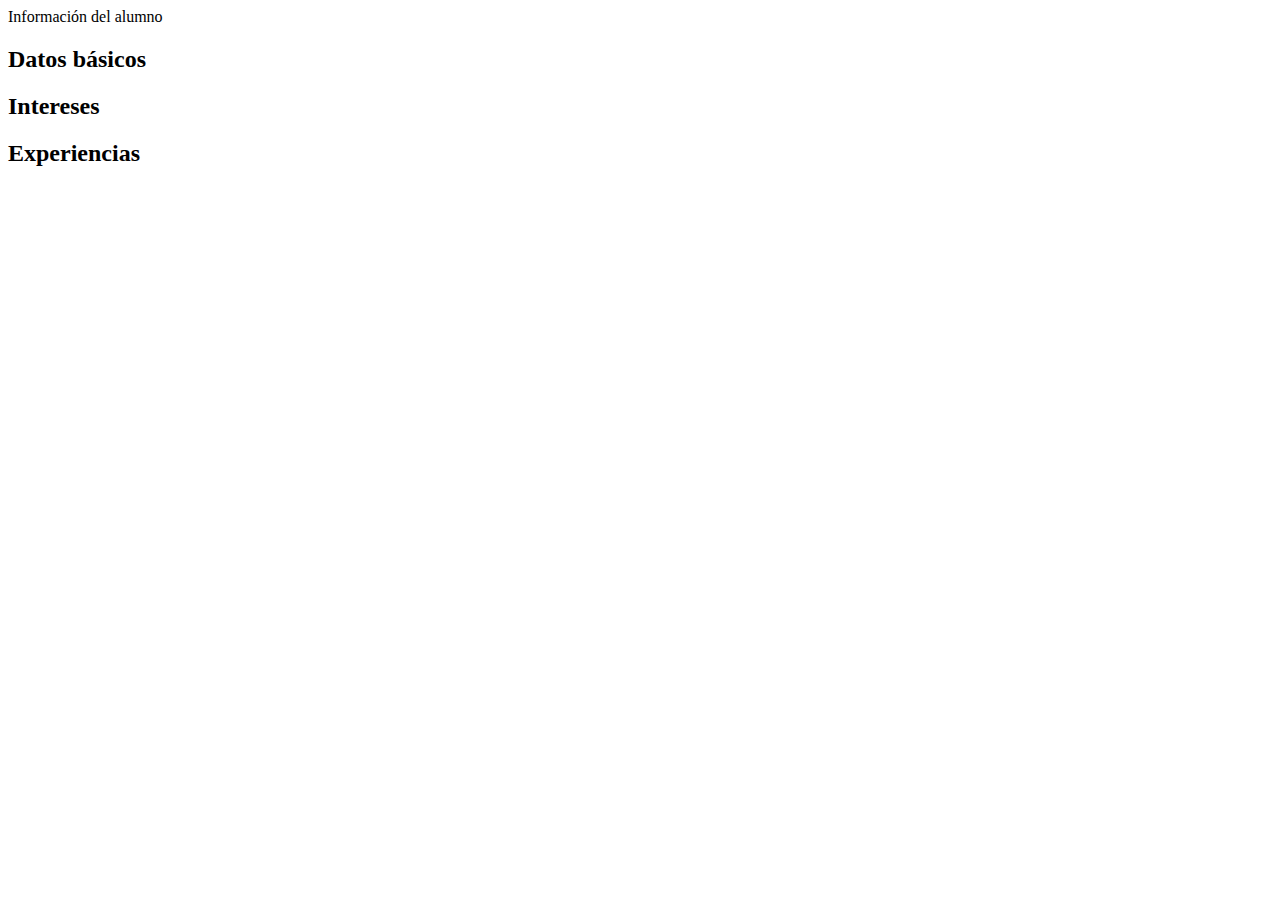
==== index.html @ 4885c073 "index template html" ====
<!DOCTYPE html>
<html lang="en">
<head>
    <meta charset="UTF-8">
    <meta name="viewport" content="width=device-width, initial-scale=1.0">
    <title>Sobre Mi</title>
</head>
<body>
    <header>
        Información del alumno
    </header>

    <nav>

    </nav>

    <main>
        <article>
            <h2>Datos básicos</h2>
        </article>

        <article>
            <h2>Intereses</h2>
        </article>

        <article>
            <h2>Experiencias</h2>
        </article>
    </main>

    <aside>

    </aside>

    <footer>
        
    </footer>
</body>
</html>
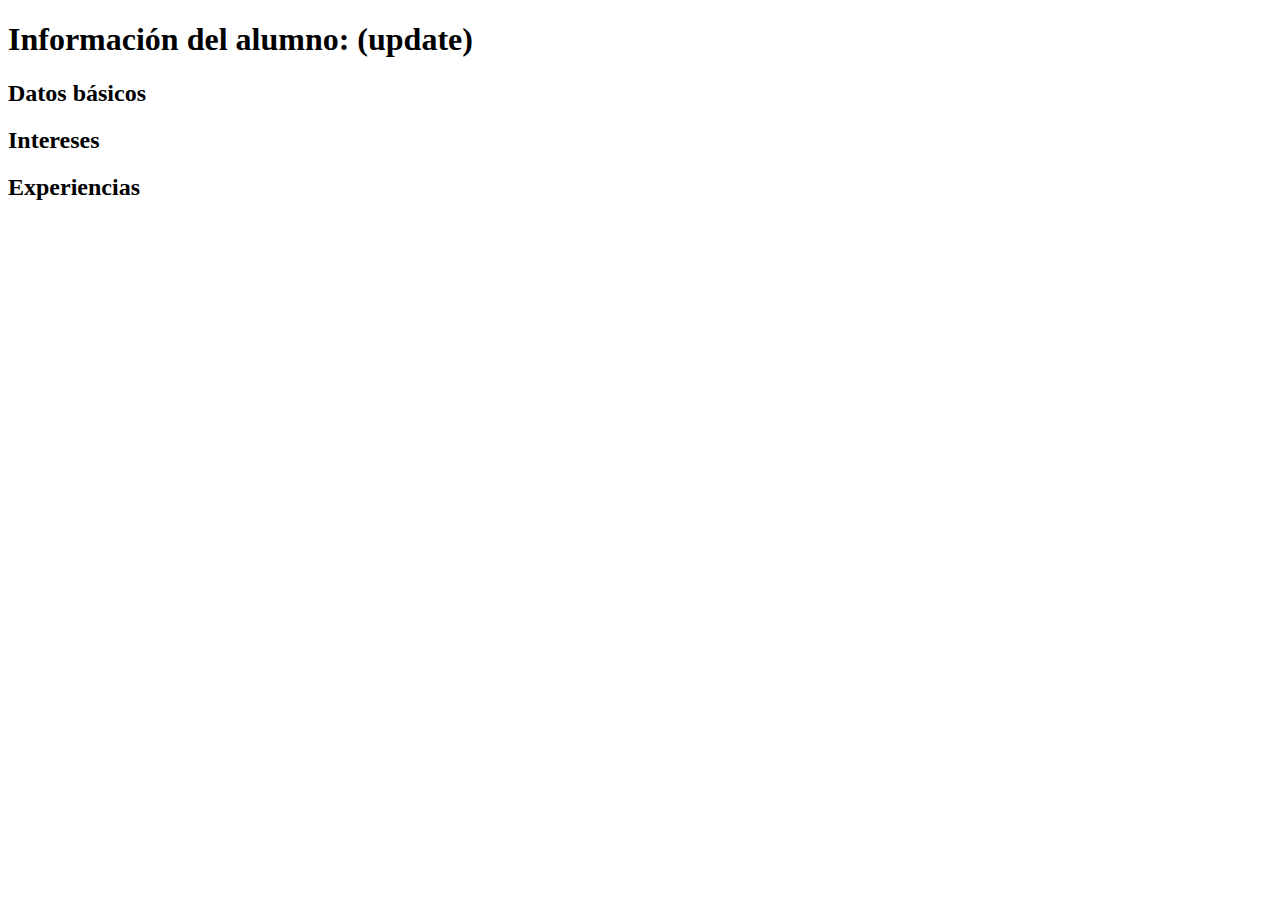
==== commit 3162a4bf: "update to time test" ====
--- a/index.html
+++ b/index.html
@@ -7,7 +7,7 @@
 </head>
 <body>
     <header>
-        Información del alumno
+        <h1>Información del alumno: (update)</h1>
     </header>
 
     <nav>
@@ -33,7 +33,7 @@
     </aside>
 
     <footer>
-        
+
     </footer>
 </body>
 </html>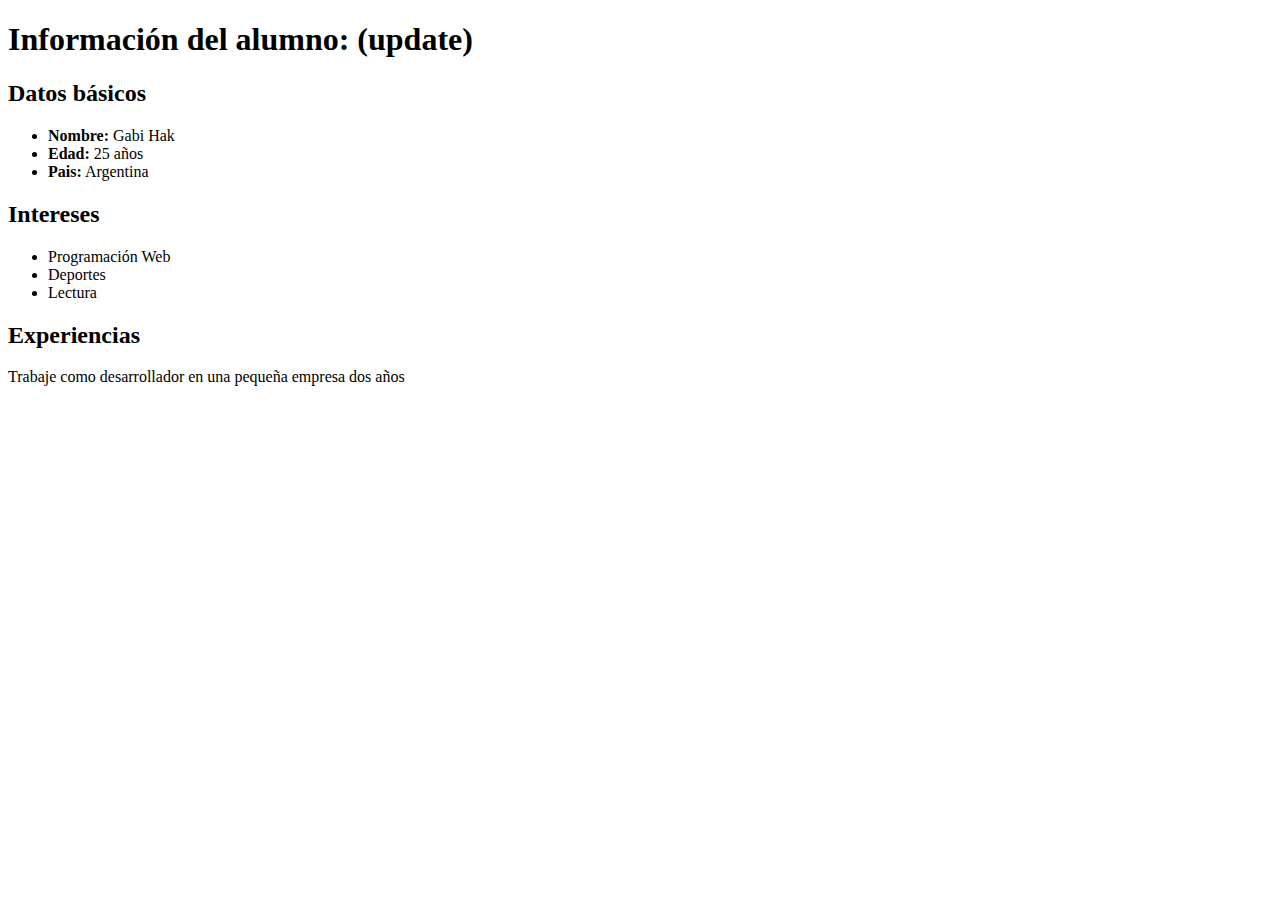
==== commit 873f5347: "some data" ====
--- a/index.html
+++ b/index.html
@@ -3,6 +3,7 @@
 <head>
     <meta charset="UTF-8">
     <meta name="viewport" content="width=device-width, initial-scale=1.0">
+    <link rel="icon" href="https://www.google.com/search?tbm=isch&q=imges&tbs=imgo:1#imgrc=2-512elm5JKiwM">
     <title>Sobre Mi</title>
 </head>
 <body>
@@ -17,14 +18,25 @@
     <main>
         <article>
             <h2>Datos básicos</h2>
+            <ul>
+                <li><strong>Nombre:</strong> Gabi Hak </li>
+                <li><strong>Edad:</strong> 25 años </li>
+                <li><strong>Pais:</strong> Argentina </li>
+            </ul>
         </article>
 
         <article>
             <h2>Intereses</h2>
+            <ul>
+                <li>Programación Web</li>
+                <li>Deportes</li>
+                <li>Lectura</li>
+            </ul>
         </article>
 
         <article>
             <h2>Experiencias</h2>
+            <p>Trabaje como desarrollador en una pequeña empresa dos años</p>
         </article>
     </main>
 
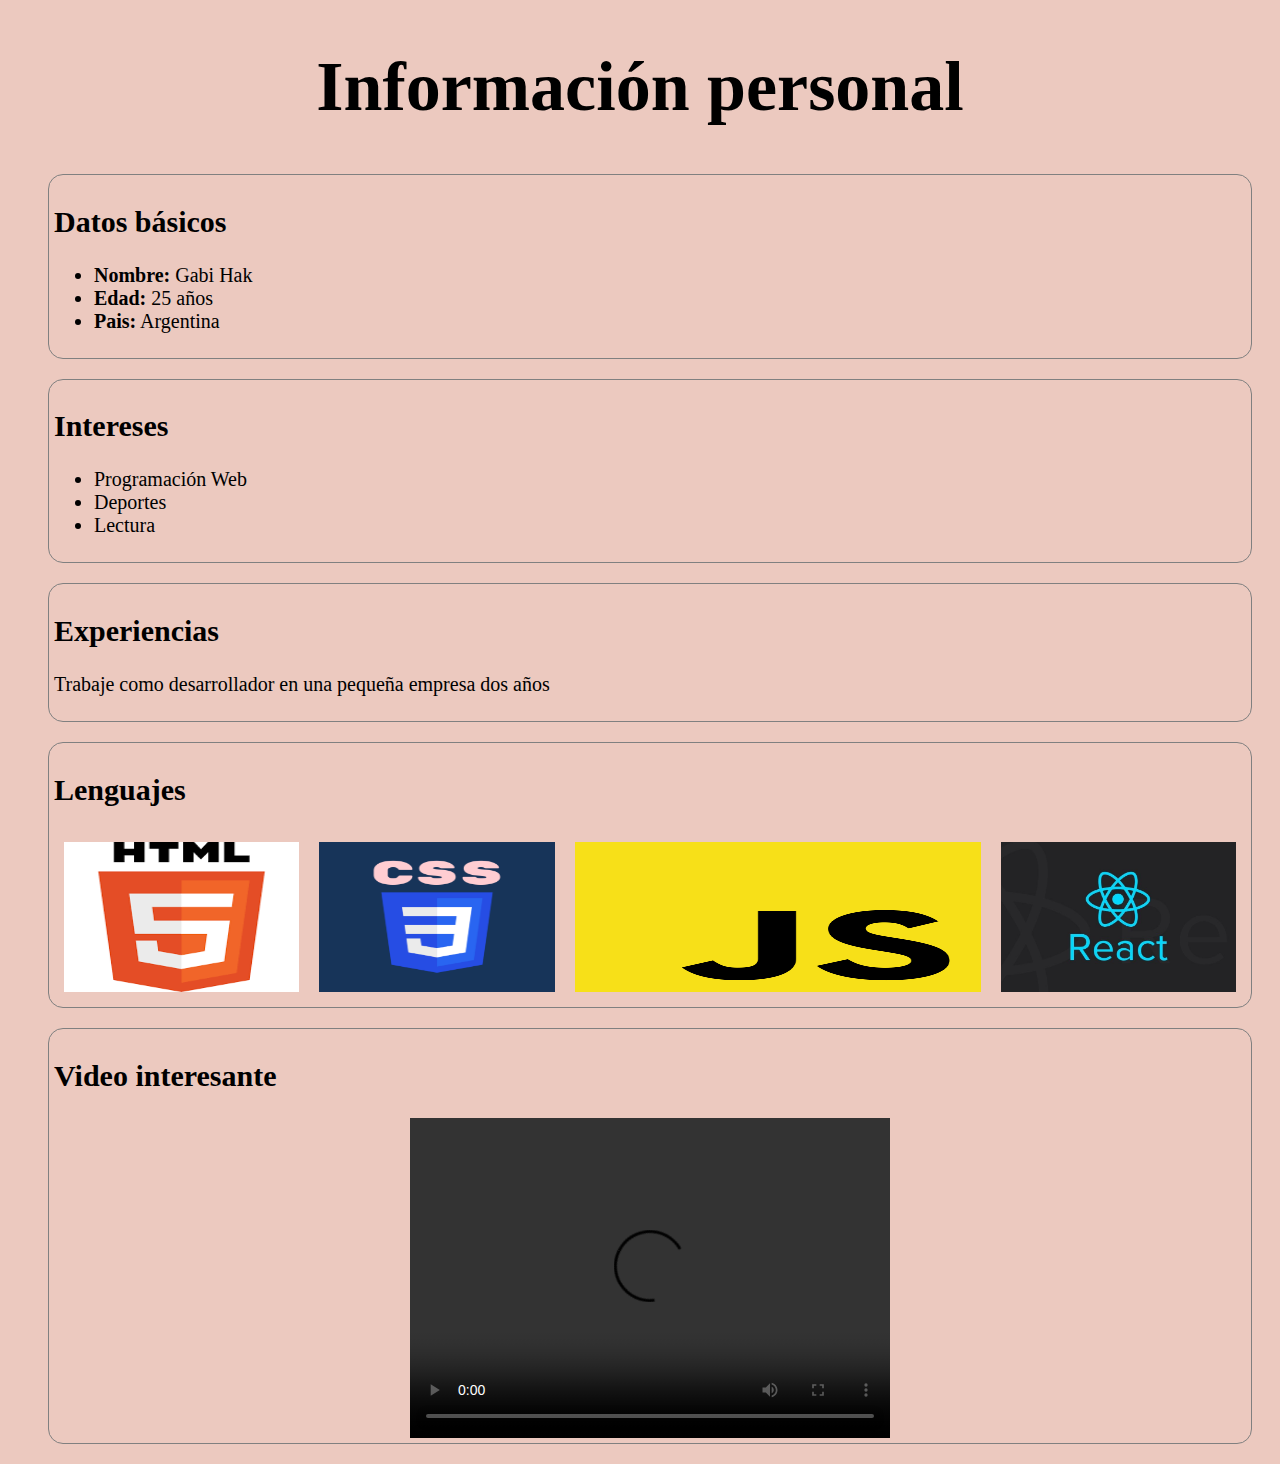
==== commit bd11ae7c: "Clase 29/07" ====
--- a/index.html
+++ b/index.html
@@ -1,14 +1,17 @@
 <!DOCTYPE html>
 <html lang="en">
+
 <head>
     <meta charset="UTF-8">
     <meta name="viewport" content="width=device-width, initial-scale=1.0">
     <link rel="icon" href="https://www.google.com/search?tbm=isch&q=imges&tbs=imgo:1#imgrc=2-512elm5JKiwM">
+    <link rel="stylesheet" href="index.css">
     <title>Sobre Mi</title>
 </head>
+
 <body>
     <header>
-        <h1>Información del alumno: (update)</h1>
+        <h1>Información personal</h1>
     </header>
 
     <nav>
@@ -38,6 +41,26 @@
             <h2>Experiencias</h2>
             <p>Trabaje como desarrollador en una pequeña empresa dos años</p>
         </article>
+
+        <article>
+            <h2>Lenguajes</h2>
+            <div class="img-container">
+                <img src="assests/html.png" alt="HTML">
+                <img src="assests/css.png" alt="CSS">
+                <img src="assests/js.png" alt="JS" id="js">
+                <img src="assests/react.jpg" alt="REACT">
+            </div>
+        </article>
+
+        <article>
+            <h2>Video interesante</h2>
+            <div class="video-container">
+                <video height="320" width="480" controls>
+                    <source src="assests/sort.mp4">
+                    Video no disponible
+                </video>
+            </div>
+        </article>
     </main>
 
     <aside>
@@ -48,4 +71,5 @@
 
     </footer>
 </body>
+
 </html>--- a/index.css
+++ b/index.css
@@ -0,0 +1,40 @@
+body{
+    background-color: rgb(236, 201, 191);
+}
+
+header{
+    font-size: 35px;
+    text-align: center;
+}
+
+article{
+    border: 1px solid grey;
+    border-radius: 15px 15px;
+    margin: 20px;
+    margin-left: 40px;
+    padding: 5px;
+    font-size: 20px;
+}
+
+img{
+    height: 150px;
+    width: 150px;
+    margin: 10px;
+    flex-grow: 1;
+}
+
+#js{
+    flex-grow: 3;
+}
+
+.img-container{
+    display: flex;
+    flex-direction: row;
+    flex-wrap: wrap;
+}
+
+.video-container{
+    display: flex;
+    flex-direction: row;
+    justify-content: center;
+}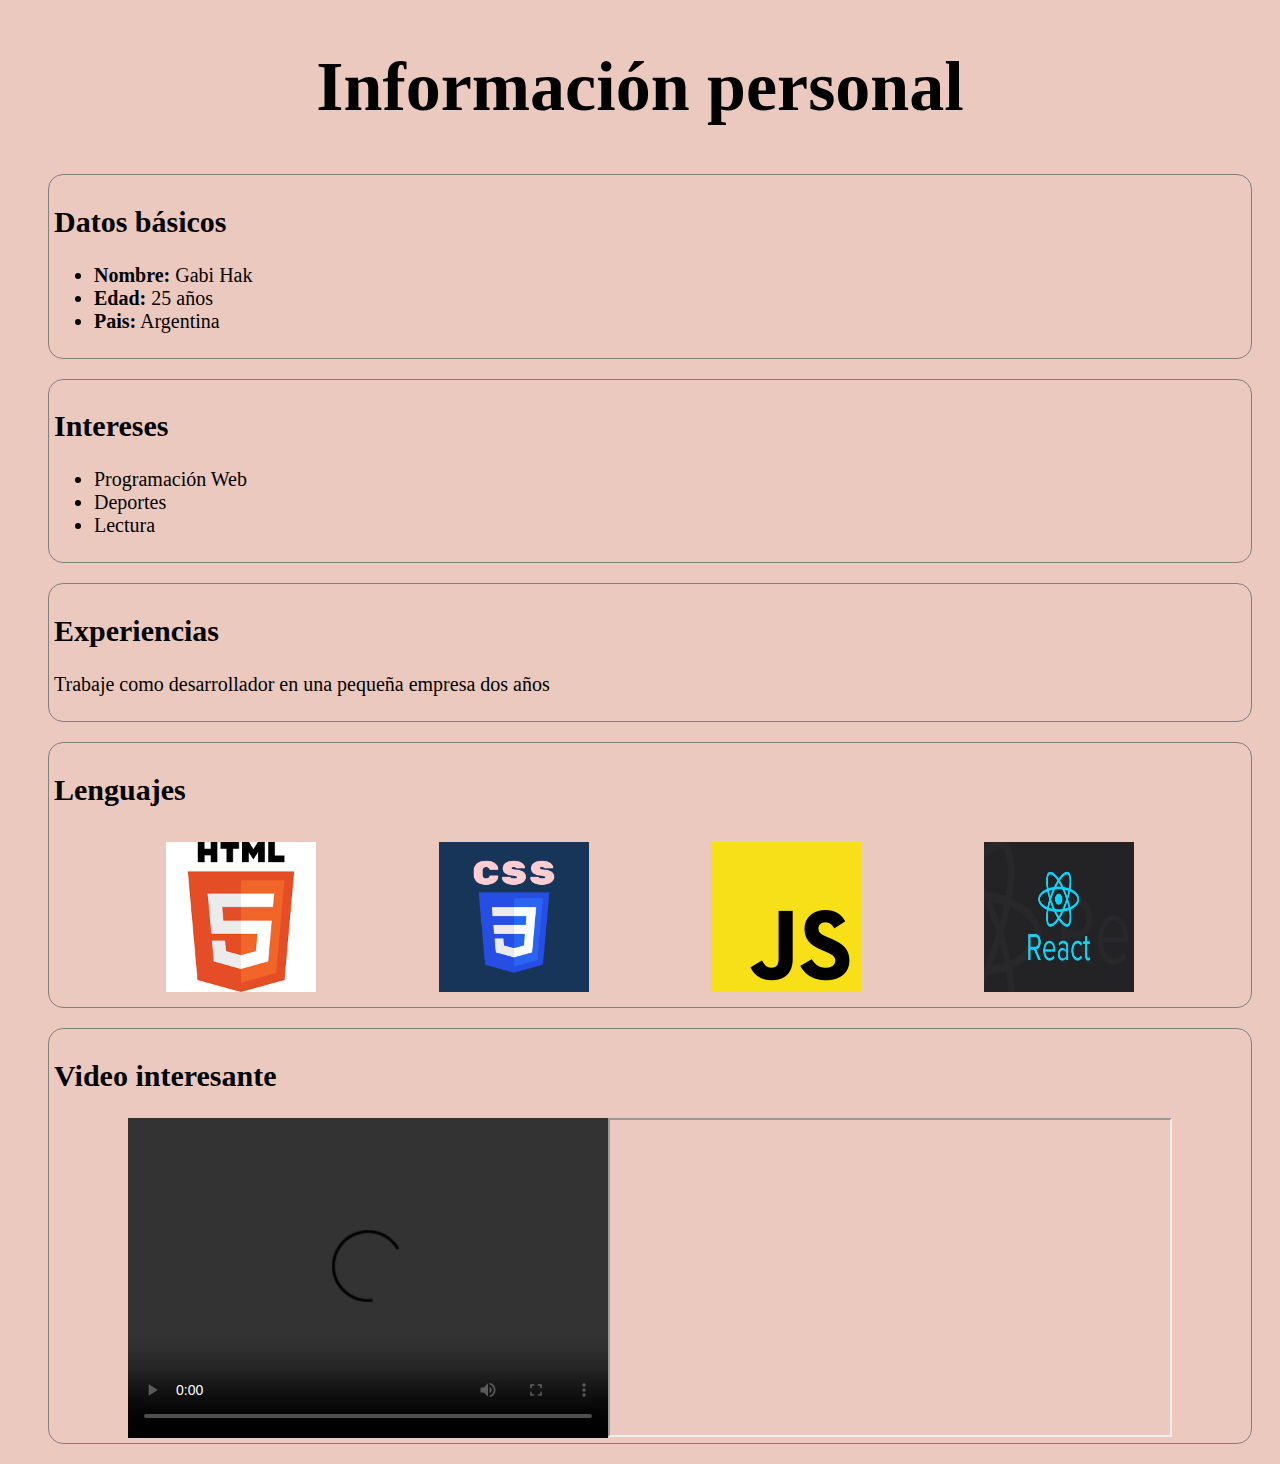
==== commit 0cf84924: "Clase 29/07 bis" ====
--- a/index.html
+++ b/index.html
@@ -59,6 +59,8 @@
                     <source src="assests/sort.mp4">
                     Video no disponible
                 </video>
+                <iframe width="560" height="315" src="https://www.youtube.com/embed/0-W8OEwLebQ" >
+                </iframe>
             </div>
         </article>
     </main>
--- a/index.css
+++ b/index.css
@@ -20,16 +20,17 @@
     height: 150px;
     width: 150px;
     margin: 10px;
-    flex-grow: 1;
+    /* flex-grow: 1; */
 }
 
 #js{
-    flex-grow: 3;
+    /* flex-grow: 3; */
 }
 
 .img-container{
     display: flex;
     flex-direction: row;
+    justify-content: space-evenly;
     flex-wrap: wrap;
 }
 
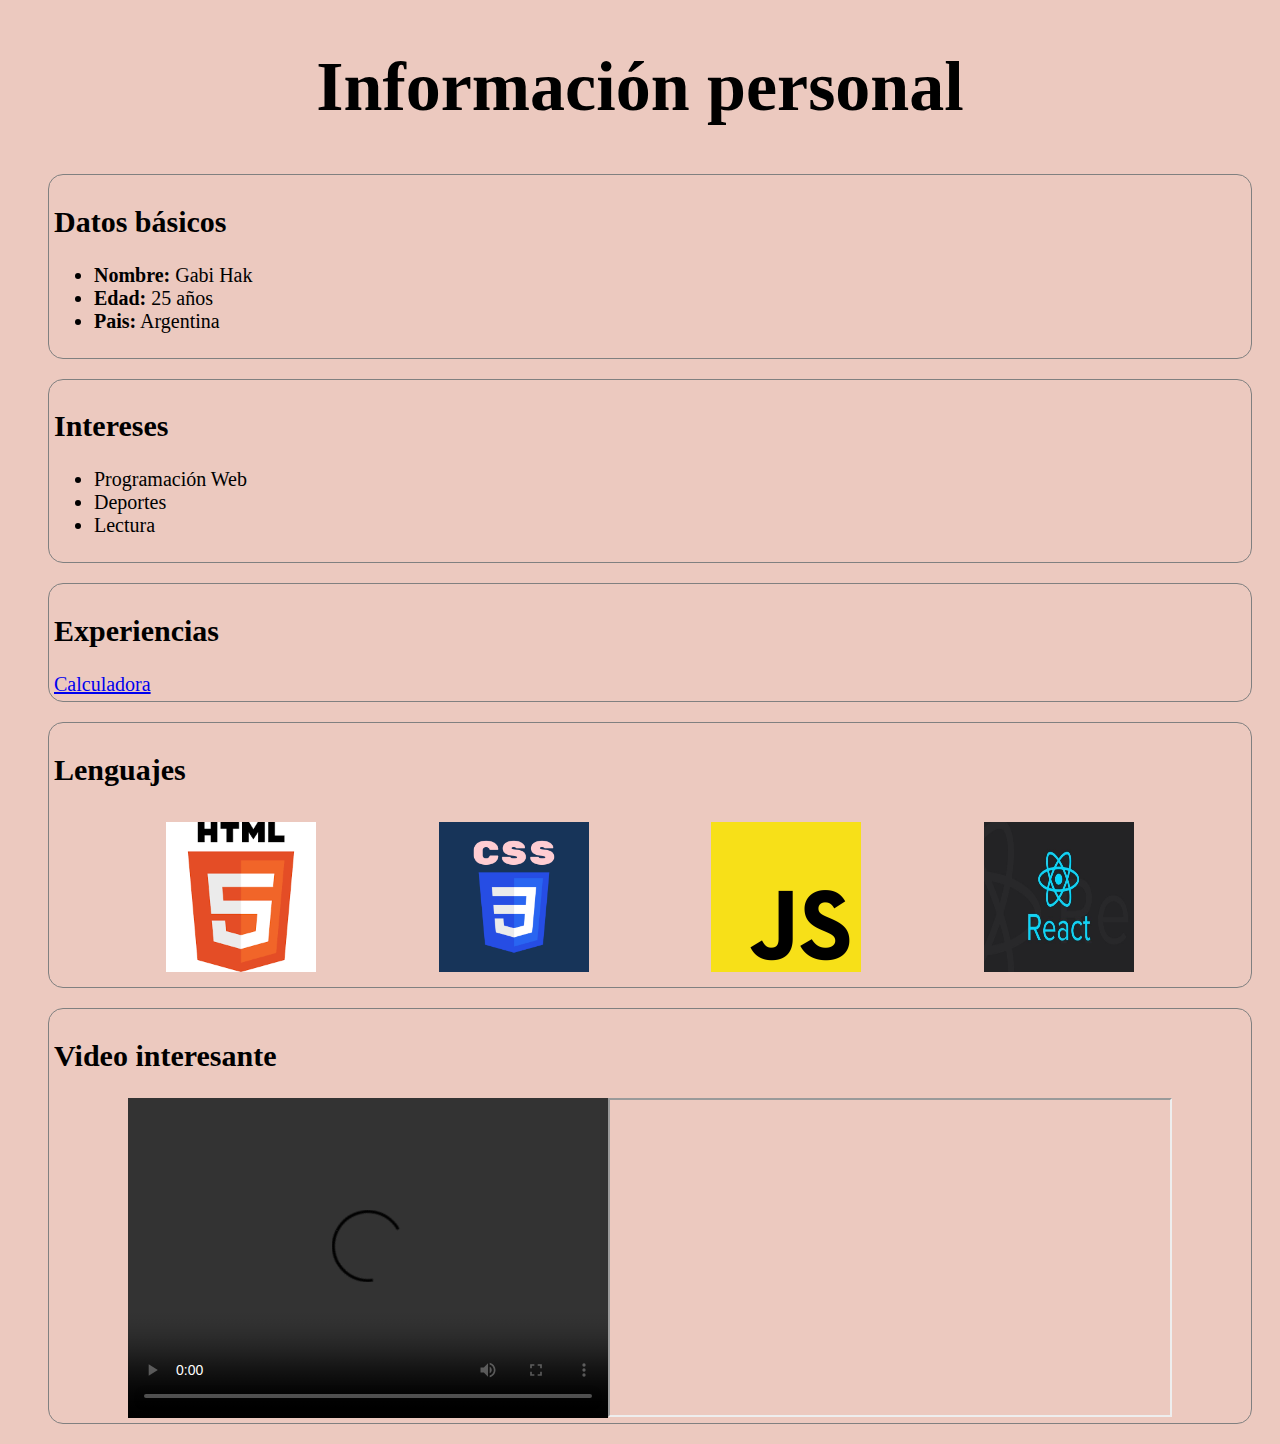
==== commit 5962f09d: "add link to Calculadora" ====
--- a/index.html
+++ b/index.html
@@ -39,7 +39,7 @@
 
         <article>
             <h2>Experiencias</h2>
-            <p>Trabaje como desarrollador en una pequeña empresa dos años</p>
+            <a href="https://gabrielhak.github.io/sobre-mi/calculadora" target="_blank">Calculadora</a>
         </article>
 
         <article>
